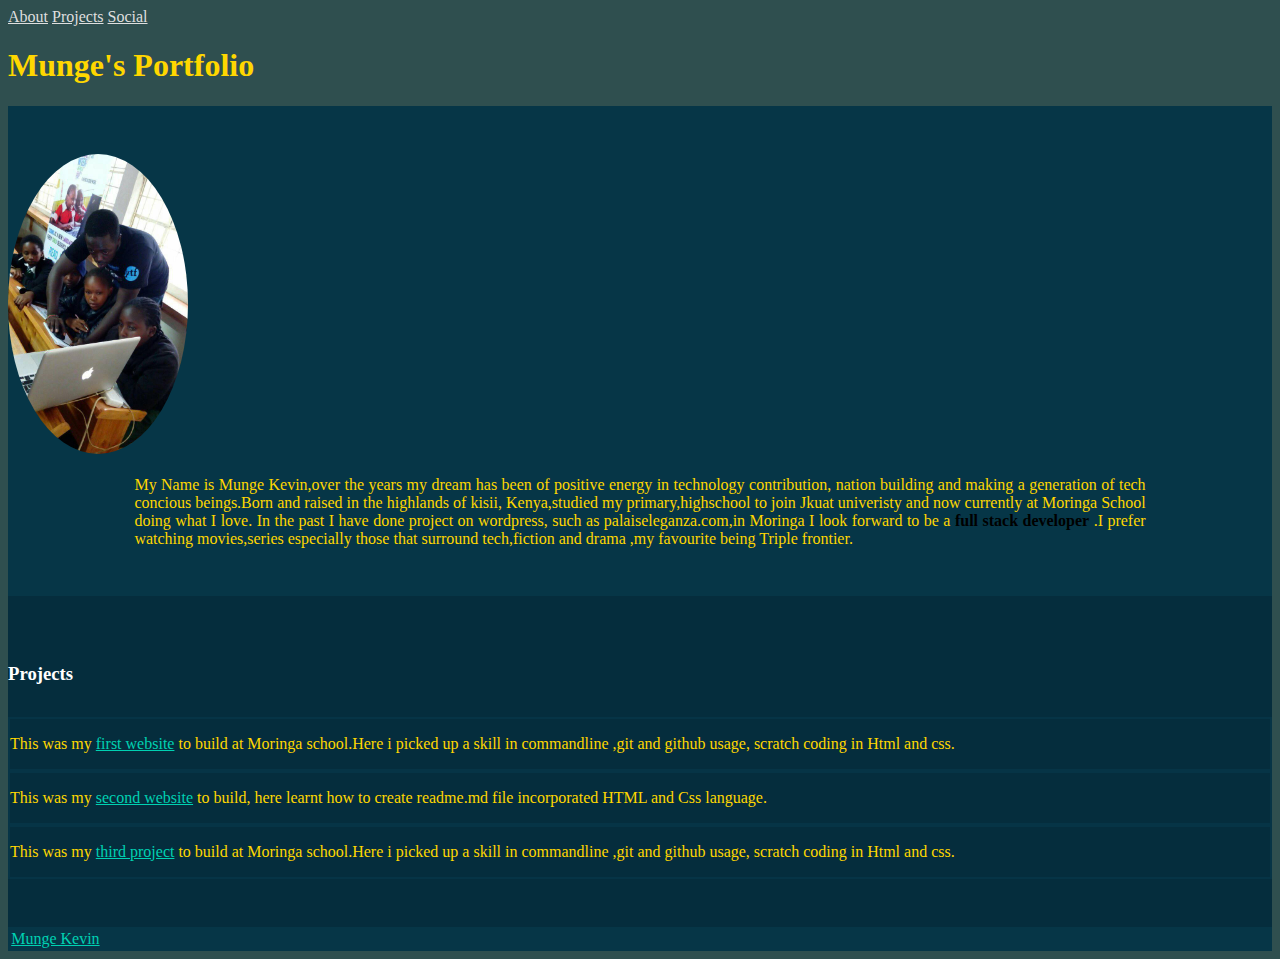
==== index.html @ ac968dde "adding aboutme.html adding css/styles.css file adding index file" ====
<!DOCTYPE html>
<html>
<head>
	<title></title>
	<link href="css/styles.css" rel="stylesheet" type="text/css">
</head>
	<body>
		<!-- Navbar -->
		<nav class="nav container void-background">
			<div class="nav-left">
				<a href="http://github.com/kmunge" class="nav-item">
					<span class="icon">
						<i class="fa fa-github"></i>
					</span>
				</a>
			</div>

			<div class="nav-right nav-menu">
				<a class="nav-item" href="#about">About</a>
				<a class="nav-item" href="#projects">Projects</a>
				<a class="nav-item" href="#social">Social</a>
			</div>
		</nav>
		<h1>Munge's Portfolio</h1>

		<!-- About Me -->
		<section id="about" class="section section-1">
			<div class="container has-text-centered">
				<!-- Source: https://flic.kr/p/pAZBNK -->
				<img class="avatar" src="images/munge.jpg">
      <!--  <img src="images/cat.jpg" alt="The SOLOLO RESORT"> -->
			</div>
			<div class="container"></br>
				<p class="intro">
					My Name is Munge Kevin,over the years my dream has been of positive energy in technology contribution,
          nation building and making a generation of tech concious beings.Born and raised in the highlands of kisii,
          Kenya,studied my primary,highschool to join Jkuat univeristy and now currently at Moringa School doing
          what I love. In the past I have done project on wordpress, such as palaiseleganza.com,in Moringa I look forward
          to be a <strong>full stack developer</strong> .I prefer watching movies,series especially those that surround tech,fiction and drama
          ,my favourite being Triple frontier.
				</p>
			</div>
		</section>

		<!-- Projects -->
		<section  id="projects" class="section section-2">
			<div class="container">
				<div class="has-text-centered">
					<h3 class="title is-3">Projects</h3>
				</div>

				<div class="columns is-multiline is-desktop">
					<!-- Project 1 -->
					<div class="column">
						<div class="box project-text">
							<article>
								<div>
									<p>
										This was my <a href="https://github.com/kmunge/my-first-webpage.git">first website</a> to build at Moringa school.Here i picked up a skill in commandline
                    ,git and github usage, scratch coding in Html and css.
									</p>
								</div>
							</article>
						</div>
					</div>
					<!-- Project 2 -->
					<div class="column">
						<div class="box project-text">
							<article>
								<div>
									<p>
										This was my <a href="https://github.com/kmunge/pet-web.git">second website</a> to build, here learnt how to create readme.md file
										incorporated HTML and Css language.
									</p>
								</div>
							</article>
						</div>
					</div>
				</div>
				<!-- Project 3 -->
				<div class="column">
					<div class="box project-text">
						<article>
							<div>
								<p>
									This was my <a href="https://github.com/kmunge/my-first-webpage.git">third project</a> to build at Moringa school.Here i picked up a skill in commandline
									,git and github usage, scratch coding in Html and css.
								</p>
							</div>
						</article>
					</div>
				</div>
			</div>
		</section>

		<!-- Footer -->
		<section class="section-4 has-text-centered container">
			<a href="/aboutme">Munge Kevin</a>
		</section>

	</body>
</html>
---- css/styles.css ----
html, body{
	font-size:16px;
	color: #FFD700;
	background-color: #2F4F4F;
}
strong{
  color: black;
}

a {
  color: #00d1b2;
}

a:hover {
  color: #00d1b2;
}

section{
	padding-top: 3rem;
	padding-bottom: 3rem;
}

.section-1 {
	background: #063647;
}

.section-2 {
	background-color: #052D3D;
}

.section-3 {
	background-color: #0E282E;
}

.section-4 {
	background-color: #063647;
	padding: 0.2rem;
}

a.nav-item {
	color: #dfdfdf;
}

a.nav-item:hover {
	color: #fff;
}

.avatar{
	height:300px;
	border-radius: 50%;
}

.intro-description{
	padding-top: 1rem;
}

.project-figure {
	margin: 0 auto 1rem auto;
	max-height: 256px;
	max-width: 256px;
}

.project-text {
	text-align: justify;
}

.box {
	background-color: transparent;
	border: 2px solid rgba(7, 59, 79, 0.5);
}

.title {
	color: #fff;
	text-align: left;
	margin-bottom: 2rem;
}

.intro {
	text-align: justify;
	width: 80%;
	margin: 0 auto;
}

.void-background {
	background-color: transparent;
}

@media screen and (max-width: 768px) {
	.nav-menu {
		background-color: #063647;
	}

	.nav-toggle:hover {
		background-color: transparent;
	}

	.nav-toggle span {
		background-color: #dfdfdf;
	}

	.nav-toggle span:hover {
		background-color: #fff;
	}

}<link href="css/styles.css" rel="stylesheet" type="text/css">
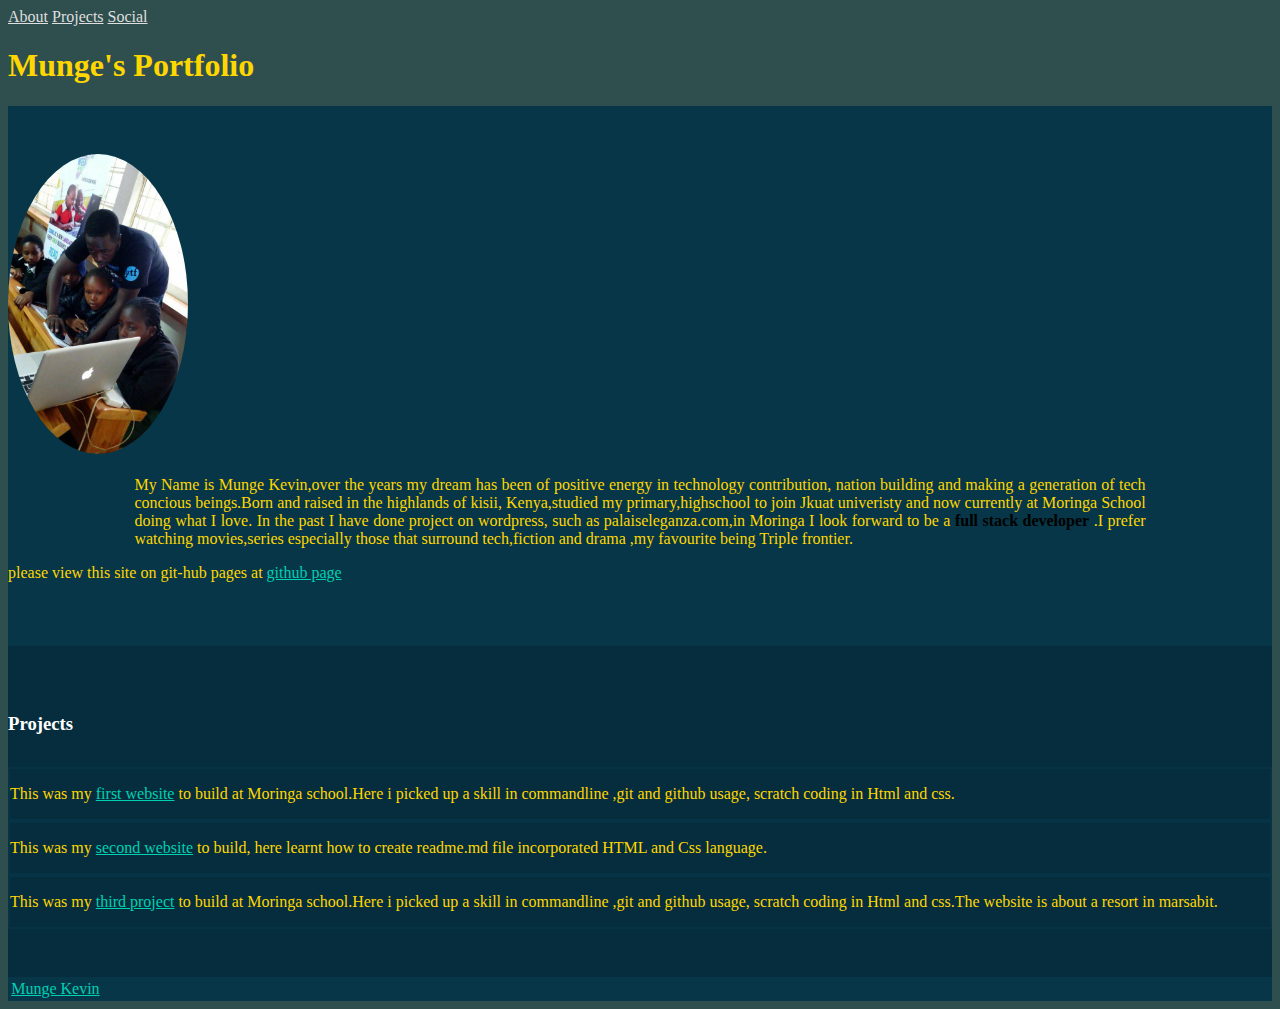
==== commit 864bf762: "adding third project link" ====
--- a/index.html
+++ b/index.html
@@ -39,6 +39,7 @@
           to be a <strong>full stack developer</strong> .I prefer watching movies,series especially those that surround tech,fiction and drama
           ,my favourite being Triple frontier.
 				</p>
+				<p>please view this site on git-hub pages at <a href="https://kmunge.github.io/my-portfolio/">github page</a></p>
 			</div>
 		</section>
 
@@ -83,8 +84,8 @@
 						<article>
 							<div>
 								<p>
-									This was my <a href="https://github.com/kmunge/my-first-webpage.git">third project</a> to build at Moringa school.Here i picked up a skill in commandline
-									,git and github usage, scratch coding in Html and css.
+									This was my <a href="https://github.com/kmunge/sololo.git">third project</a> to build at Moringa school.Here i picked up a skill in commandline
+									,git and github usage, scratch coding in Html and css.The website is about a resort in marsabit.
 								</p>
 							</div>
 						</article>
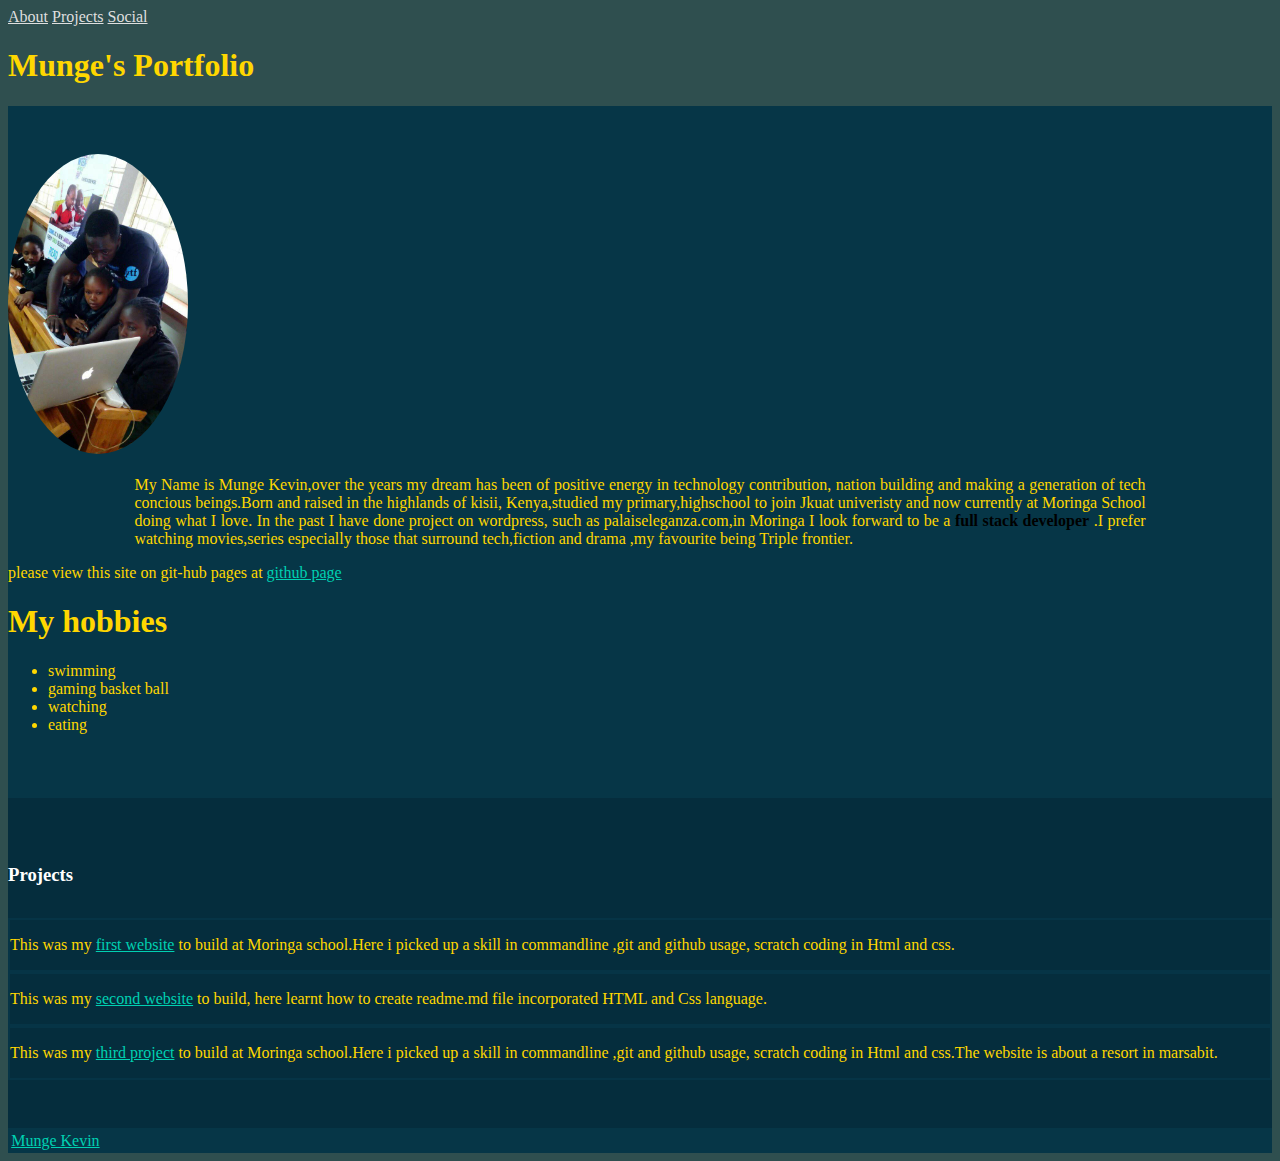
==== commit 62f3d33f: "adding hobbies" ====
--- a/index.html
+++ b/index.html
@@ -40,6 +40,15 @@
           ,my favourite being Triple frontier.
 				</p>
 				<p>please view this site on git-hub pages at <a href="https://kmunge.github.io/my-portfolio/">github page</a></p>
+			</div>
+			<div>
+				<h1>My hobbies</h1>
+					<ul>
+						<li>swimming</li>
+						<li>gaming basket ball</li>
+						<li>watching</li>
+						<li>eating</li>
+					</ul>
 			</div>
 		</section>
 
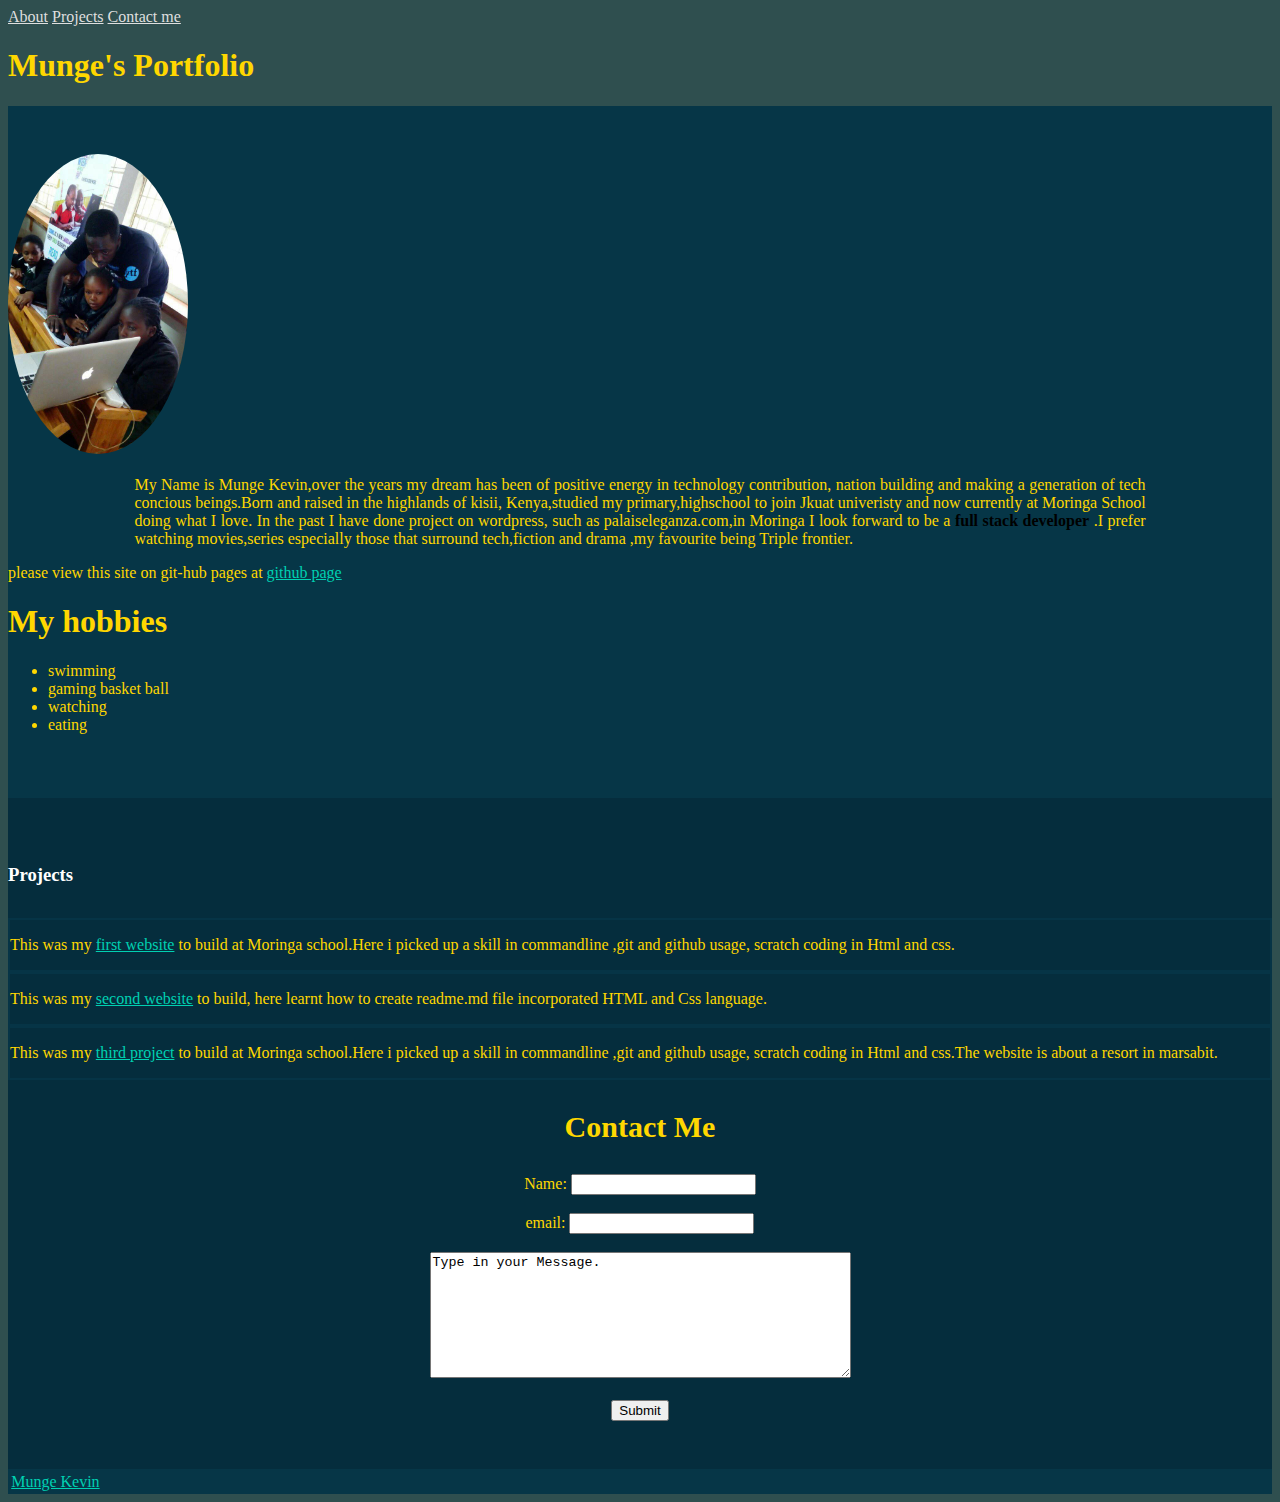
==== commit 38abc156: "adding contact page" ====
--- a/index.html
+++ b/index.html
@@ -18,7 +18,7 @@
 			<div class="nav-right nav-menu">
 				<a class="nav-item" href="#about">About</a>
 				<a class="nav-item" href="#projects">Projects</a>
-				<a class="nav-item" href="#social">Social</a>
+				<a class="nav-item" href="#social">Contact me</a>
 			</div>
 		</nav>
 		<h1>Munge's Portfolio</h1>
@@ -100,12 +100,27 @@
 						</article>
 					</div>
 				</div>
+				<div class="form">
+        <h3 style="font-weight: bold; text-align:center; font-size: 30px;">Contact Me</h3>
+        <form id="social" action="#social" method="post">
+          Name:  <input type="text" name="name" required>
+          <br>
+          <br>
+          email: <input type="text" name="email" required>
+          <br>
+          <br>
+          <textarea name="Message" rows="8" cols="50" required>Type in your Message.</textarea>
+          <br>
+          <br>
+          <input type="submit" value="Submit">
+        </form>
 			</div>
 		</section>
 
+
 		<!-- Footer -->
 		<section class="section-4 has-text-centered container">
-			<a href="/aboutme">Munge Kevin</a>
+			<a href="/aboutme.html">Munge Kevin</a>
 		</section>
 
 	</body>
--- a/css/styles.css
+++ b/css/styles.css
@@ -6,13 +6,16 @@
 strong{
   color: black;
 }
+form {
+  text-align: center;
+}
 
 a {
   color: #00d1b2;
 }
 
 a:hover {
-  color: #00d1b2;
+  color: #FFA500;
 }
 
 section{
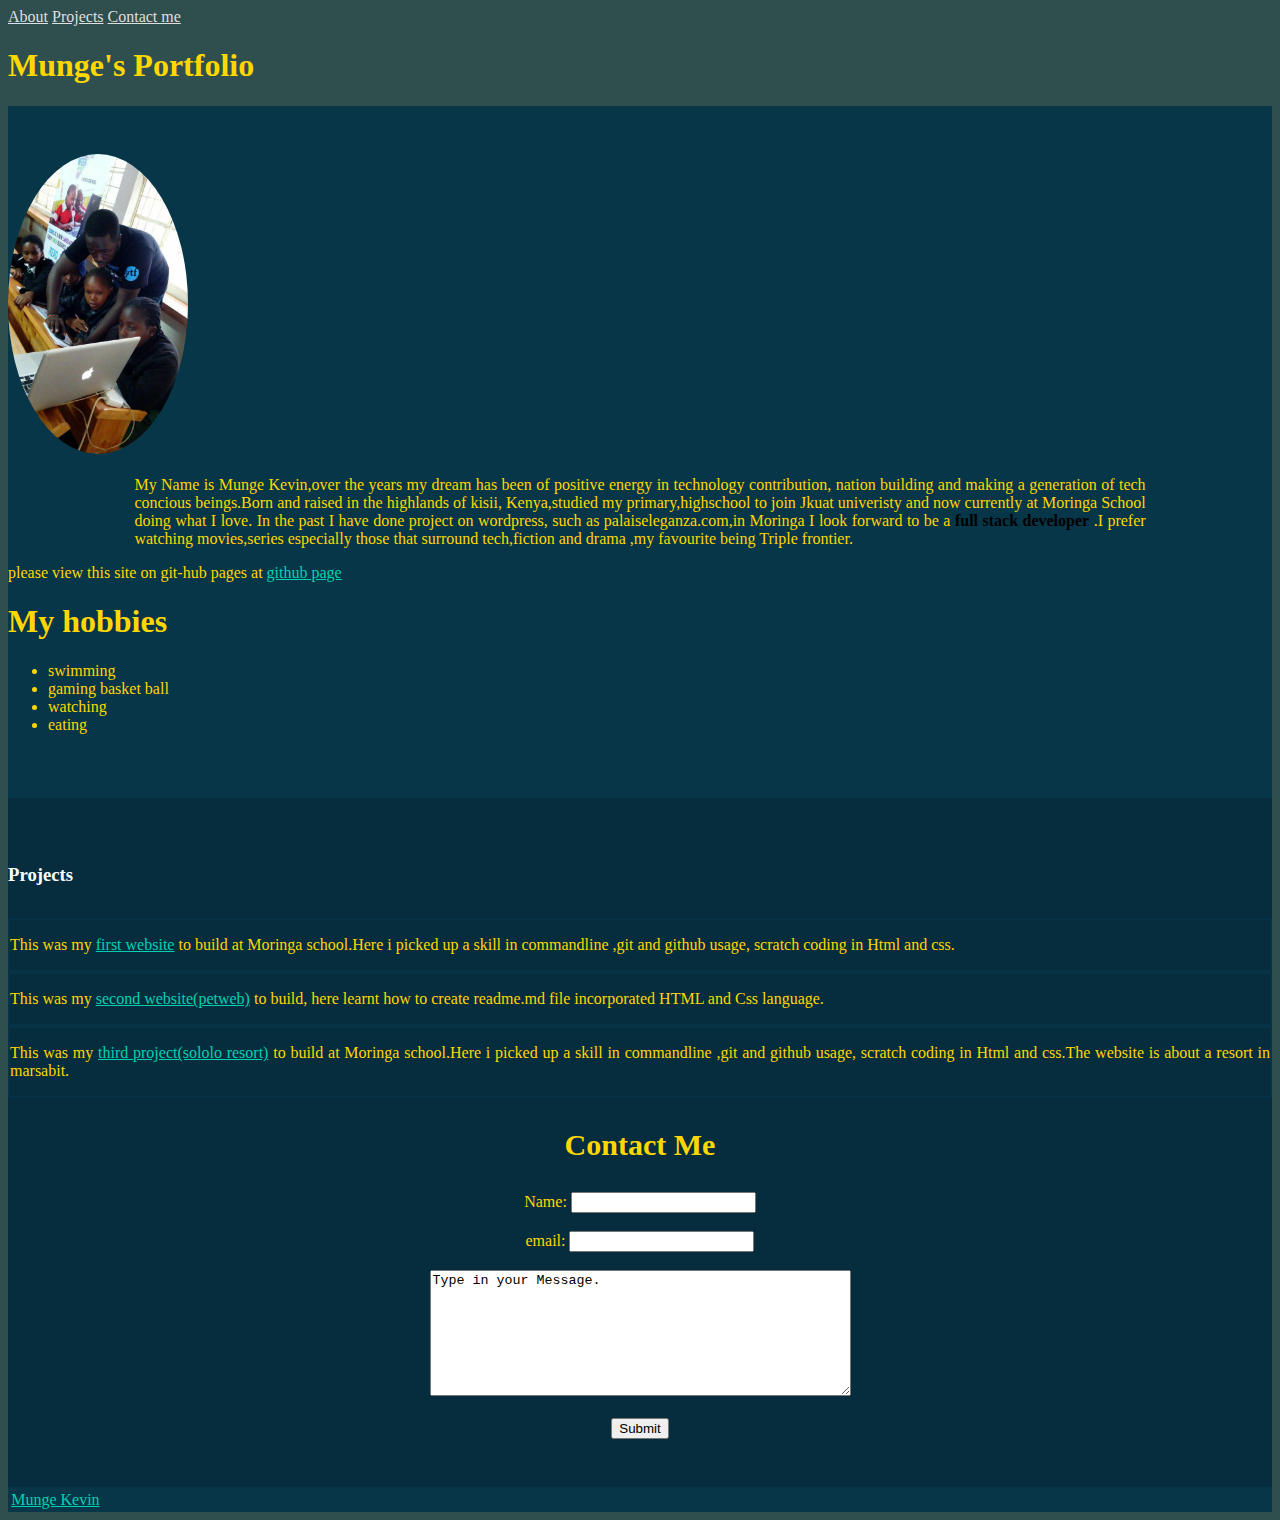
==== commit 2b3fdadc: "correcting index . html" ====
--- a/index.html
+++ b/index.html
@@ -79,7 +79,7 @@
 							<article>
 								<div>
 									<p>
-										This was my <a href="https://github.com/kmunge/pet-web.git">second website</a> to build, here learnt how to create readme.md file
+										This was my <a href="https://github.com/kmunge/pet-web.git">second website(petweb)</a> to build, here learnt how to create readme.md file
 										incorporated HTML and Css language.
 									</p>
 								</div>
@@ -93,7 +93,7 @@
 						<article>
 							<div>
 								<p>
-									This was my <a href="https://github.com/kmunge/sololo.git">third project</a> to build at Moringa school.Here i picked up a skill in commandline
+									This was my <a href="https://github.com/kmunge/sololo.git">third project(sololo resort)</a> to build at Moringa school.Here i picked up a skill in commandline
 									,git and github usage, scratch coding in Html and css.The website is about a resort in marsabit.
 								</p>
 							</div>
@@ -120,7 +120,7 @@
 
 		<!-- Footer -->
 		<section class="section-4 has-text-centered container">
-			<a href="/aboutme.html">Munge Kevin</a>
+			<a href="aboutme.html">Munge Kevin</a>
 		</section>
 
 	</body>
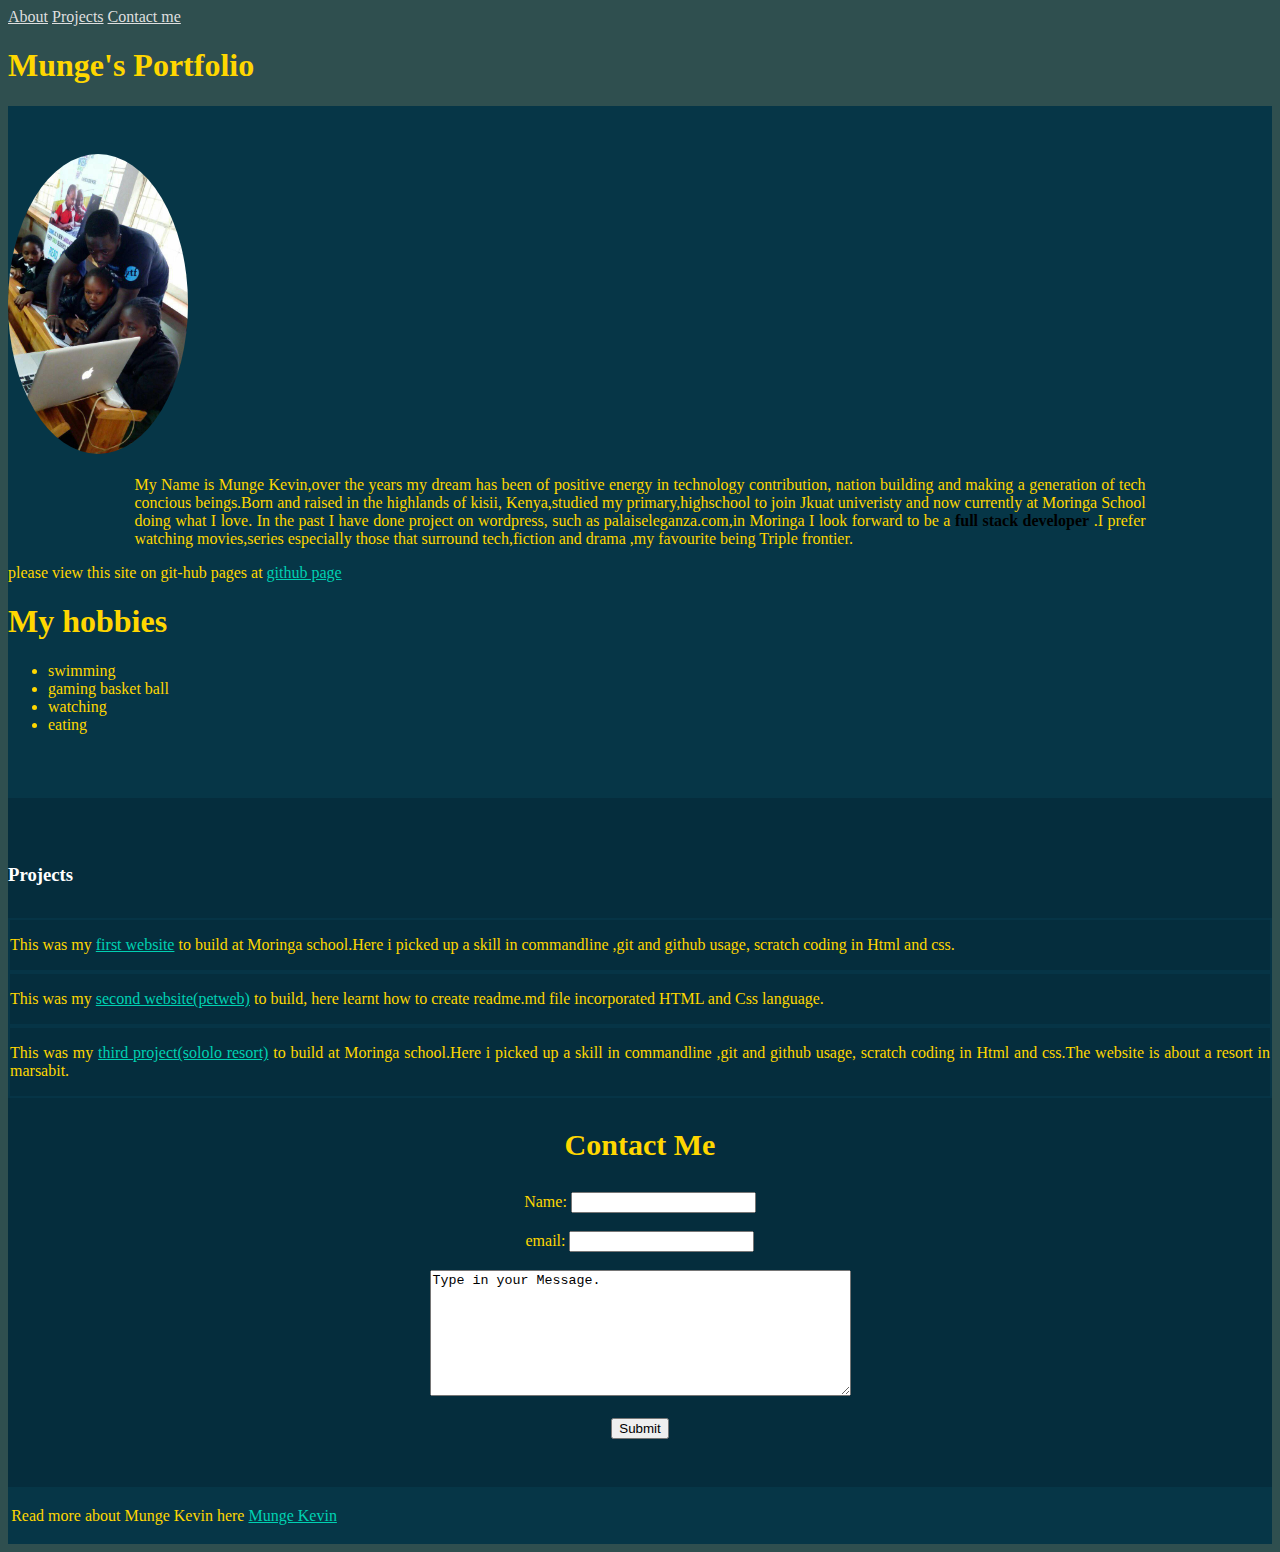
==== commit 3ed0fe55: "correcting index html about me link" ====
--- a/index.html
+++ b/index.html
@@ -120,7 +120,9 @@
 
 		<!-- Footer -->
 		<section class="section-4 has-text-centered container">
+			<p>Read more about Munge Kevin here 
 			<a href="aboutme.html">Munge Kevin</a>
+		</p>
 		</section>
 
 	</body>
